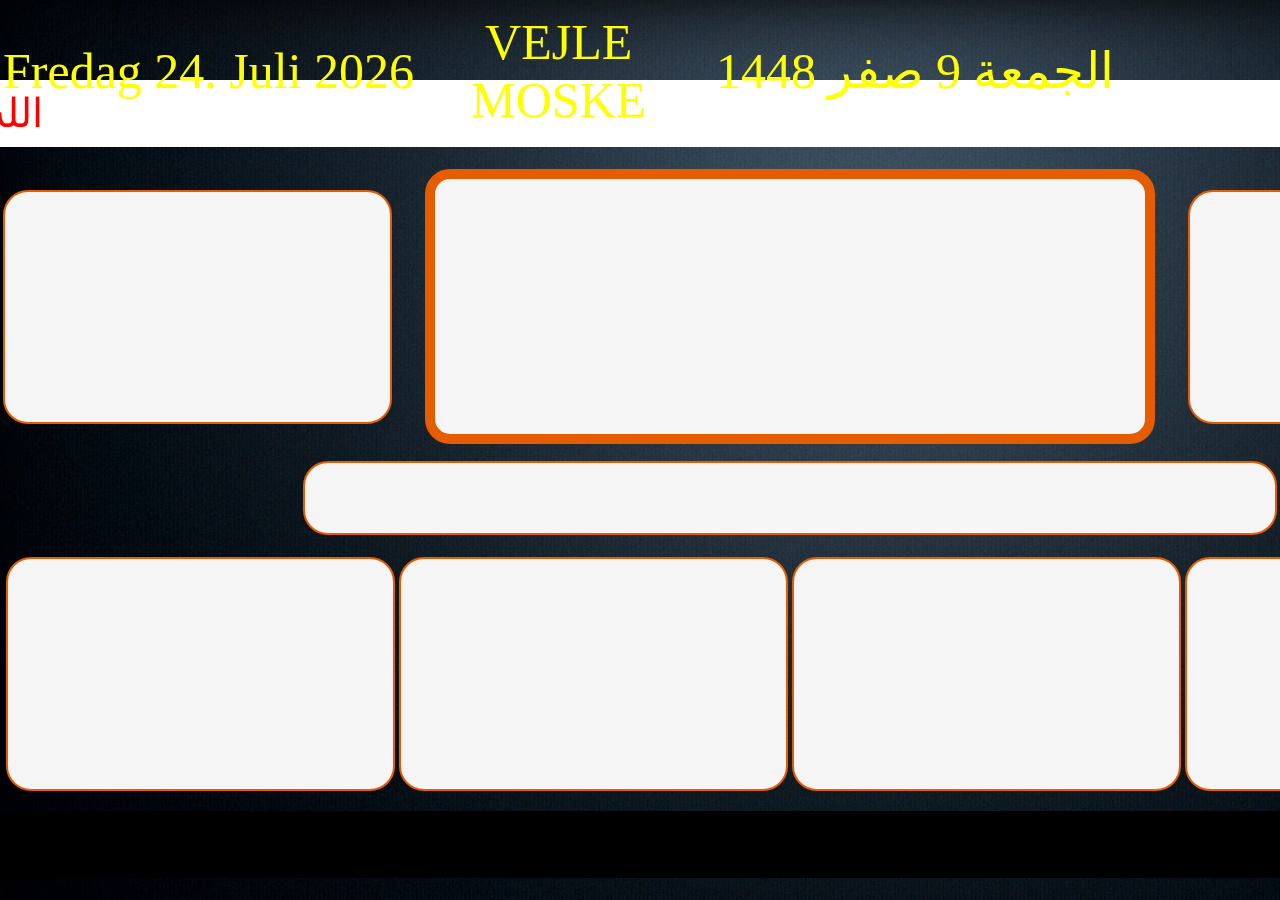
==== index.html @ 35935e8e "Update index.html" ====
<!DOCTYPE html>
<html>
<head>
<meta charset="utf-8" />
<title>Salah</title>

<script src='flip_clock.js'></script>
<script src='flip_clock_salah.js'></script>
<script src='salahdatemodule.js'></script>
<script src='salahfunctions.js'></script>
<script src='lysavis.js'></script>
<link rel="stylesheet" type="text/css" href="salahstyles.css" />
<script>
	//Copyright Yasser Tallouzi
	window.onload = function() {
		initData();
		drawTop();
		init();
		drawTimeLeft();
		startSalahView();
		initLysAvis();

	}
</script>

</head>
<body>
	<div id="top" style="width: 90%;"></div>
	<table id='maintable' style="width: 90%;">
		<tr>
			<td colspan=3 style="height: 15px;" />
		</tr>
		
		
		
		<tr>
			<td style="width: 25%;">
				<canvas id="shuruqClock" class='salahClock' width="365" height="210"></canvas>
			</td>
			<td style="width: 40%; vertical-align: top; text-align: center;">
				<canvas id="clock" width="690" height="235"></canvas>
			</td>
			<td style="width: 25%; text-align: right;">
				<canvas id="fajrClock" class="salahClock" width="365" height="210"></canvas>
			</td>
		</tr>
	<tr>
			<td colspan=3
				style="width: 100%; height: 90px; text-align: center; vertical-align: top; padding:10px 0px 0px 0px;">
				<canvas id="status" class='salahClock' 
					width="950" height="50"></canvas>
			</td>
		</tr>
	
		<tr>
			<td colspan=3>
				<table style="width: 100%;">
					<tr>
						<td style="width: 25%; text-align: left;">
							<canvas id="ishaaClock" class='salahClock' width="365"
								height="210"></canvas>
						</td>
						<td style="width: 25%; text-align: center;">
							<canvas id="magribClock" class='salahClock' width="365"
								height="210"></canvas>
						</td>
						<td style="width: 25%; text-align: center;">
							<canvas id="asrClock" class='salahClock' width="365" height="210"></canvas>
						</td>
						<td style="width: 25%; text-align: right;">
							<canvas id="duhurClock" class='salahClock' width="365"
								height="210"></canvas>
						</td>
					</tr>
				</table>

			</td>
		</tr>
		<marquee behavior="scroll" direction="right" scrollamount="4"
    style="color: red; background-color: white; font-size: 2.5em; padding: 10px; margin-top: 20px; width: 105%; display: block;">
    الله | الرحمن | الرحيم | الملك | القدوس | السلام | المؤمن | المهيمن | العزيز | الجبار | المتكبر | الخالق | البارئ | المصور | الغفار | القهار | الوهاب | الرزاق | الفتاح | العليم | القابض | الباسط | الخافض | الرافع | المعز | المذل | السميع | البصير | الحكم | العدل | اللطيف | الخبير | الحليم | العظيم | الغفور | الشكور | العلي | الكبير | الحفيظ | المقيت | الحسيب | الجليل | الكريم | الرقيب | المجيب | الواسع | الحكيم | الودود | المجيد | الباعث | الشهيد | الحق | الوكيل | القوي | المتين | الولي | الحميد | المحصي | المبدئ | المعيد | المحيي | المميت | الحي | القيوم | الواجد | الماجد | الواحد | الأحد | الصمد | القادر | المقتدر | المقدم | المؤخر | الأول | الآخر | الظاهر | الباطن | الوالي | المتعالي | البر | التواب | المنتقم | العفو | الرءوف | مالك الملك | ذو الجلال والإكرام | المقسط | الجامع | الغني | المغني | المانع | الضار | النافع | النور | الهادي | البديع | الباقي | الوارث | الرشيد | الصبور
</marquee>
	</table>

<marquee behavior="scroll" direction="left" scrollamount="4"
    style="color: white; background-color: black; font-size: 2.5em; padding: 10px; margin-top: 10px; width: 105%; display: block;">
    Vejle Moske Konto nr.9570-11924379  mobilpay 86942 (Islamisk Begravelsesforening konto nr. 0758-3230086299)
</marquee>

</body>
</html>
---- salahstyles.css ----
html {
	height: 100%;
	width: 100%;
	
}
body {
	margin: 0;
	padding: 0;
	height: 100%;
	width: 97%;
   	background-image:url('dark-blue-texture.jpg');
   	/*background-image:url('1624557.jpg');*/
     
      
}
#content {
	
	padding: 0 20px 0 12px;
	margin: auto;
	font: 1.5em arial, verdana, sans-serif;
	min-height: 100%;
	min-width: 100%;
}
 
 
 
#round
{
border-width:5px;
padding:0px 0px;

-moz-border-image:url(border.png) 30 30 round; /* Firefox */
-webkit-border-image:url(border.png) 30 30 round; /* Safari and Chrome */
-o-border-image:url(border.png) 30 30 round; /* Opera */
border-image:url(border.png) 30 30 round;
}

#salahCanvas{
padding:10px 10px; 
background: #FCFF;
//width:100%;
border-radius:25px;
-moz-border-radius:25px; /* Firefox 3.6 and earlier */
border: 1px solid #EAC117; 
}

.salahClock{
	

padding:10px 10px; 
border-radius:25px;
-moz-border-radius:25px; /* Firefox 3.6 and earlier */
border: 2px solid #E65C00;
background-color:#f5f5f5;
}
#clock{
padding:10px 10px; 
/*width:100%;*/

border-radius:25px;
-moz-border-radius:25px; /* Firefox 3.6 and earlier */
border: 10px solid #E65C00;
background-color:#f5f5f5;
}   


#top
{
//border: 1px solid #EAC117;
padding-top:10px;
padding-bottom:20px;

/*background:#dddddd;*/
width:100%;
height: 30px;
font-family:'verdana,arial,sans-serif';

color:yellow;

}

#ticker
{
	
border: 1px solid #EAC117;
padding:10px 10px; 
background:#E65C00;
/*width:100%;*/
border-radius:25px;
-moz-border-radius:25px; /* Firefox 3.6 and earlier */
}

#Danskticker
{
border: 1px solid #EAC117;
padding:10px 10px; 
background:#EAC117;
/*width:100%;*/
border-radius:25px;
-moz-border-radius:25px; /* Firefox 3.6 and earlier */
}

#staticText
{
border: 1px solid #EAC117;
padding:10px 10px; 
background:#EAC117;

font-size: 50px;
width:100%;
/*height:50%;*/

border-radius:25px;
-moz-border-radius:25px; /* Firefox 3.6 and earlier */
}



.table1{ width: 31%;
  height: 40px;
  color: #fff;
  text-align: center;
  float: left;
  margin: 0px 0px 0px 0px;}


.marquee {position:relative;
      overflow:hidden;
      width:100%;
      height:320px;
      /*border:solid black 1px;*/
      }
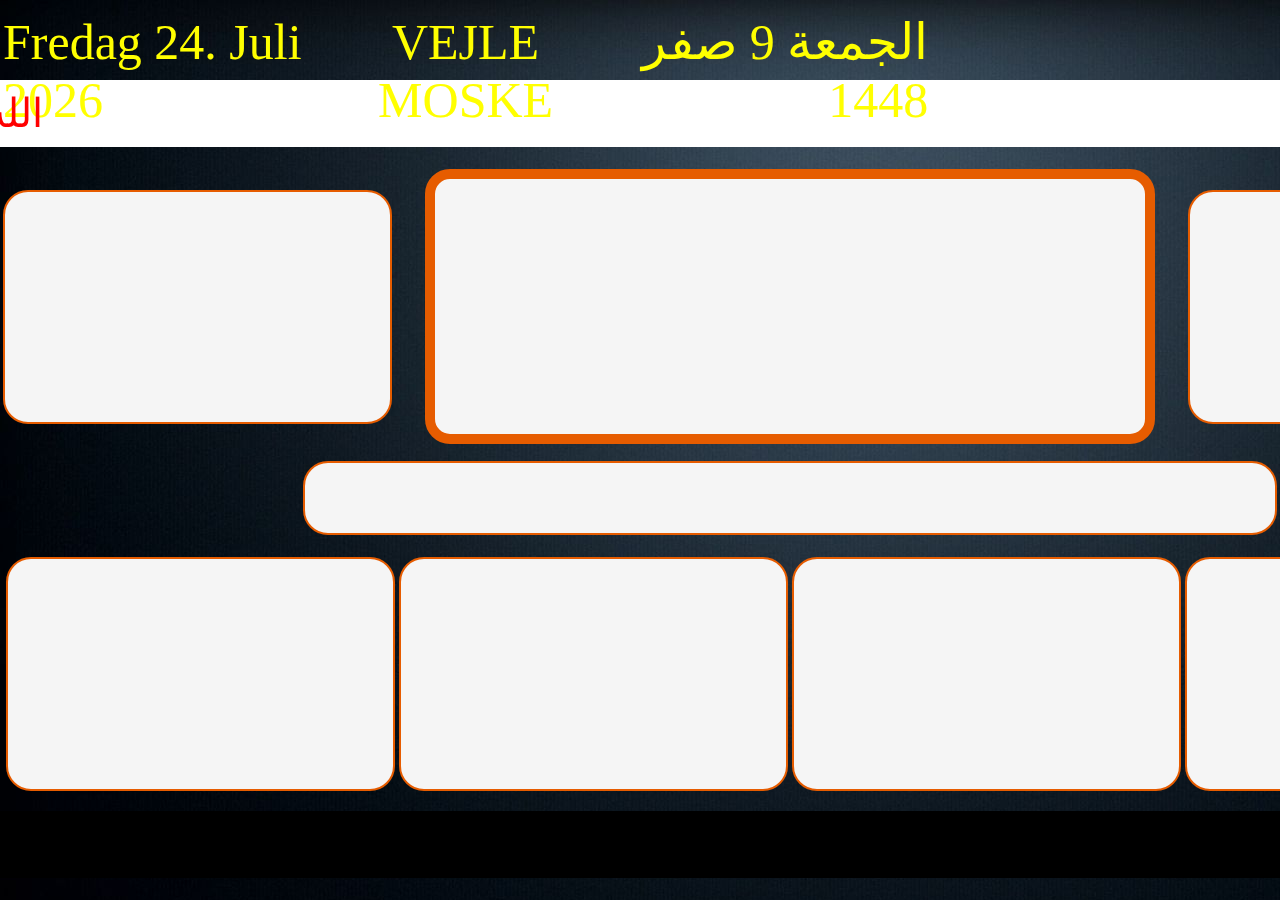
==== commit ebd61282: "Update index.html" ====
--- a/index.html
+++ b/index.html
@@ -25,8 +25,8 @@
 
 </head>
 <body>
-	<div id="top" style="width: 90%;"></div>
-	<table id='maintable' style="width: 90%;">
+	<div id="top" style="width: 75%;"></div>
+	<table id='maintable' style="width: 75%;">
 		<tr>
 			<td colspan=3 style="height: 15px;" />
 		</tr>
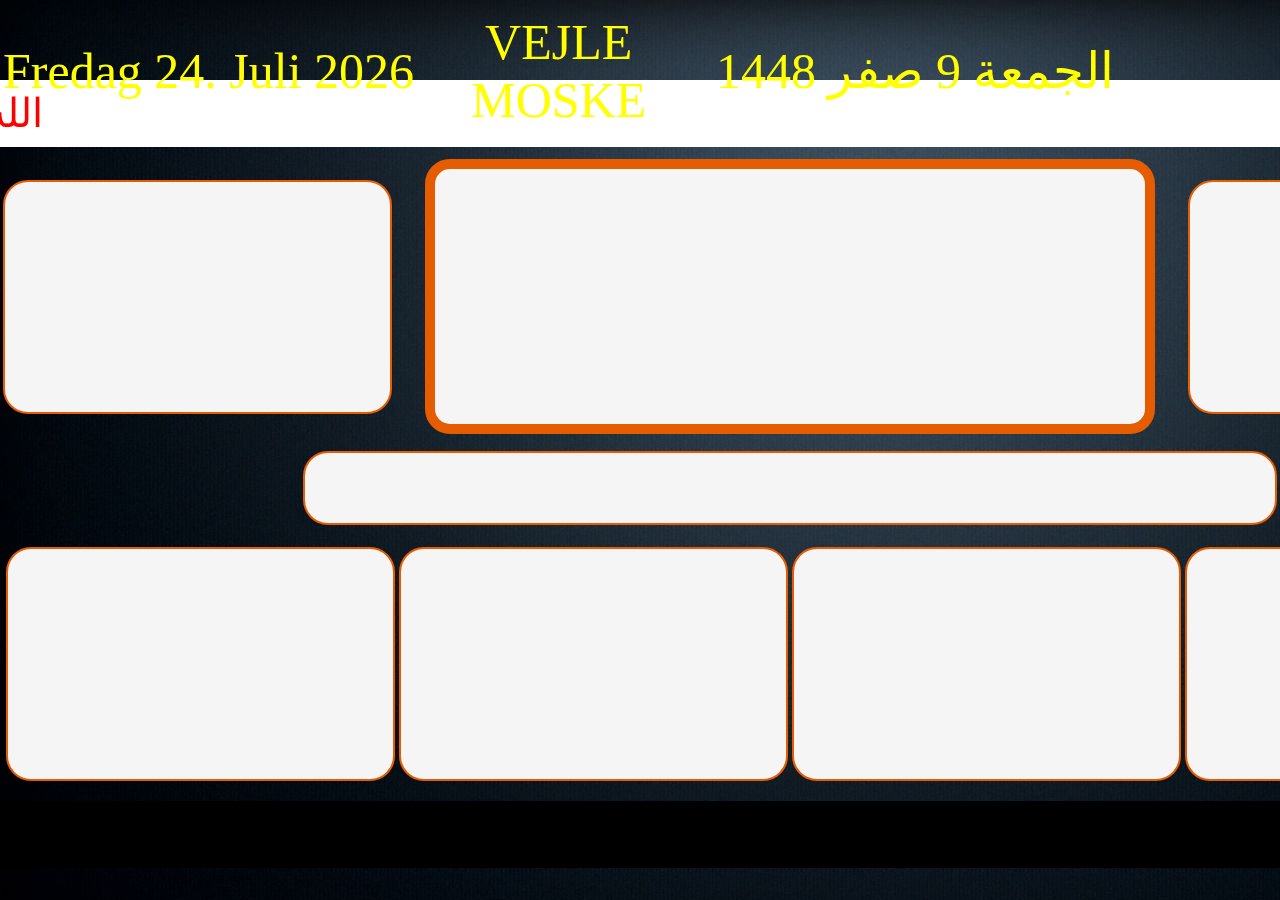
==== commit 9aa92ece: "Update index.html" ====
--- a/index.html
+++ b/index.html
@@ -25,10 +25,10 @@
 
 </head>
 <body>
-	<div id="top" style="width: 75%;"></div>
-	<table id='maintable' style="width: 75%;">
+	<div id="top" style="width: 90%;"></div>
+	<table id='maintable' style="width: 90%;">
 		<tr>
-			<td colspan=3 style="height: 15px;" />
+			<td colspan=3 style="height: 5px;" />
 		</tr>
 		
 		
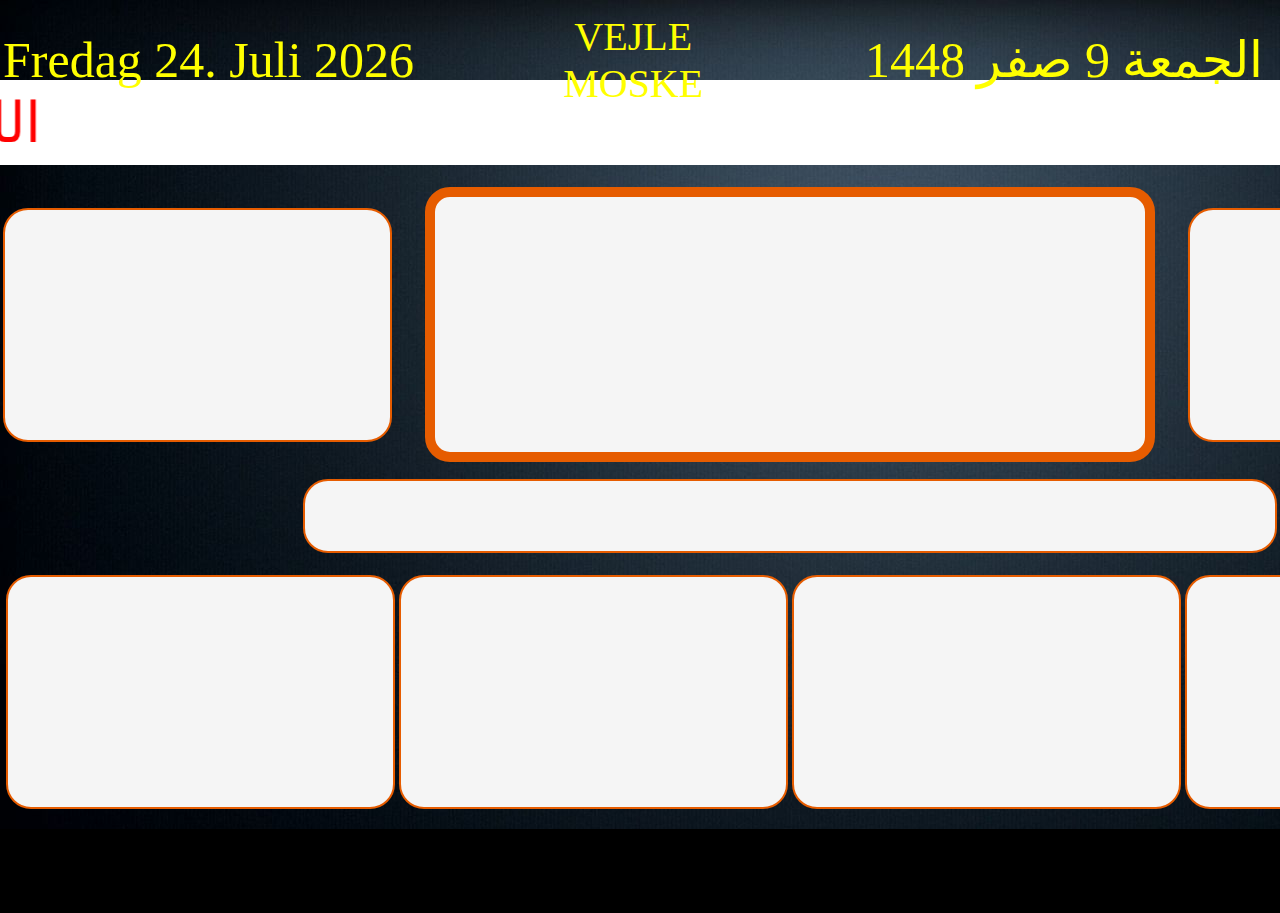
==== commit c62cf3c7: "Add files via upload" ====
--- a/index.html
+++ b/index.html
@@ -25,10 +25,10 @@
 
 </head>
 <body>
-	<div id="top" style="width: 90%;"></div>
-	<table id='maintable' style="width: 90%;">
+	<div id="top" style="width: 102%;"></div>
+	<table id='maintable' style="width: 103%;">
 		<tr>
-			<td colspan=3 style="height: 5px;" />
+			<td colspan=3 style="height: 15px;" />
 		</tr>
 		
 		
@@ -77,15 +77,15 @@
 			</td>
 		</tr>
 		<marquee behavior="scroll" direction="right" scrollamount="4"
-    style="color: red; background-color: white; font-size: 2.5em; padding: 10px; margin-top: 20px; width: 105%; display: block;">
+    style="color: red; background-color: white; font-size: 3.5em; padding: 10px; margin-top: 20px; width: 105%; display: block;">
     الله | الرحمن | الرحيم | الملك | القدوس | السلام | المؤمن | المهيمن | العزيز | الجبار | المتكبر | الخالق | البارئ | المصور | الغفار | القهار | الوهاب | الرزاق | الفتاح | العليم | القابض | الباسط | الخافض | الرافع | المعز | المذل | السميع | البصير | الحكم | العدل | اللطيف | الخبير | الحليم | العظيم | الغفور | الشكور | العلي | الكبير | الحفيظ | المقيت | الحسيب | الجليل | الكريم | الرقيب | المجيب | الواسع | الحكيم | الودود | المجيد | الباعث | الشهيد | الحق | الوكيل | القوي | المتين | الولي | الحميد | المحصي | المبدئ | المعيد | المحيي | المميت | الحي | القيوم | الواجد | الماجد | الواحد | الأحد | الصمد | القادر | المقتدر | المقدم | المؤخر | الأول | الآخر | الظاهر | الباطن | الوالي | المتعالي | البر | التواب | المنتقم | العفو | الرءوف | مالك الملك | ذو الجلال والإكرام | المقسط | الجامع | الغني | المغني | المانع | الضار | النافع | النور | الهادي | البديع | الباقي | الوارث | الرشيد | الصبور
 </marquee>
 	</table>
 
 <marquee behavior="scroll" direction="left" scrollamount="4"
-    style="color: white; background-color: black; font-size: 2.5em; padding: 10px; margin-top: 10px; width: 105%; display: block;">
+    style="color: white; background-color: black; font-size: 3.5em; padding: 10px; margin-top: 10px; width: 105%; display: block;">
     Vejle Moske Konto nr.9570-11924379  mobilpay 86942 (Islamisk Begravelsesforening konto nr. 0758-3230086299)
 </marquee>
 
 </body>
-</html>
+</html>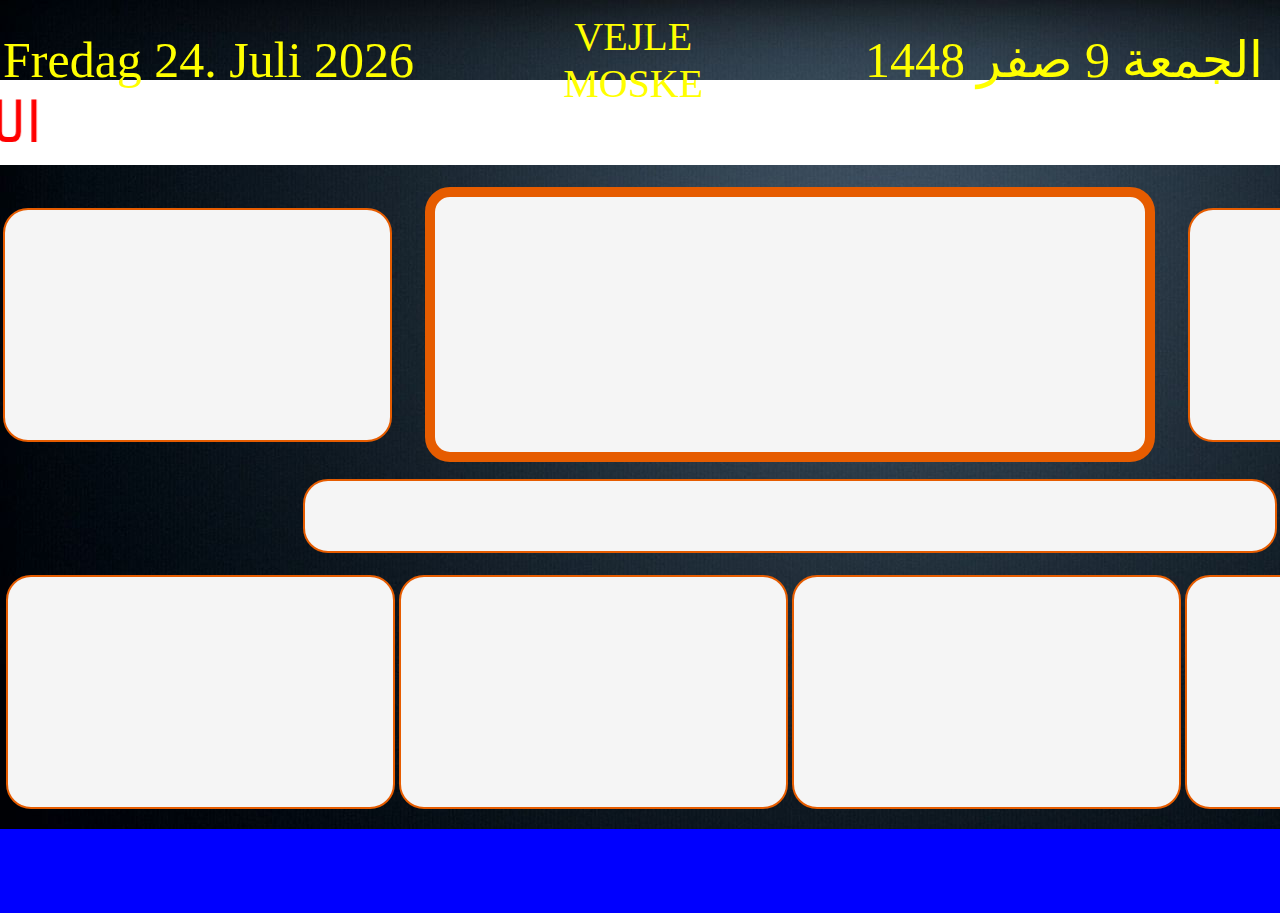
==== commit 531b2d28: "Update index.html" ====
--- a/index.html
+++ b/index.html
@@ -83,9 +83,9 @@
 	</table>
 
 <marquee behavior="scroll" direction="left" scrollamount="4"
-    style="color: white; background-color: black; font-size: 3.5em; padding: 10px; margin-top: 10px; width: 105%; display: block;">
+    style="color: white; background-color: blue; font-size: 3.5em; padding: 10px; margin-top: 10px; width: 105%; display: block;">
     Vejle Moske Konto nr.9570-11924379  mobilpay 86942 (Islamisk Begravelsesforening konto nr. 0758-3230086299)
 </marquee>
 
 </body>
-</html>+</html>
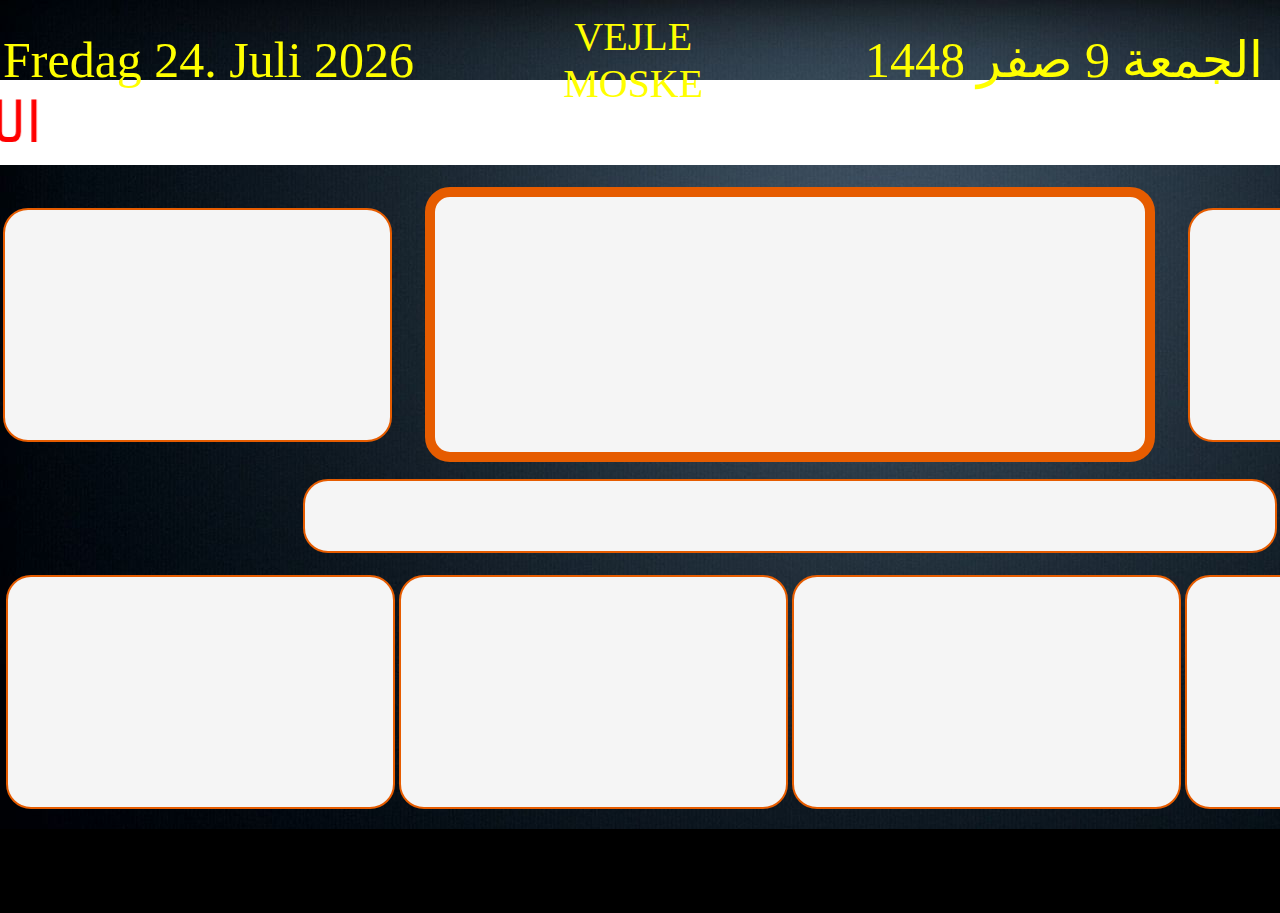
==== commit 85b18bd6: "Update index.html" ====
--- a/index.html
+++ b/index.html
@@ -83,7 +83,7 @@
 	</table>
 
 <marquee behavior="scroll" direction="left" scrollamount="4"
-    style="color: white; background-color: blue; font-size: 3.5em; padding: 10px; margin-top: 10px; width: 105%; display: block;">
+    style="color: white; background-color: black; font-size: 3.5em; padding: 10px; margin-top: 10px; width: 105%; display: block;">
     Vejle Moske Konto nr.9570-11924379  mobilpay 86942 (Islamisk Begravelsesforening konto nr. 0758-3230086299)
 </marquee>
 
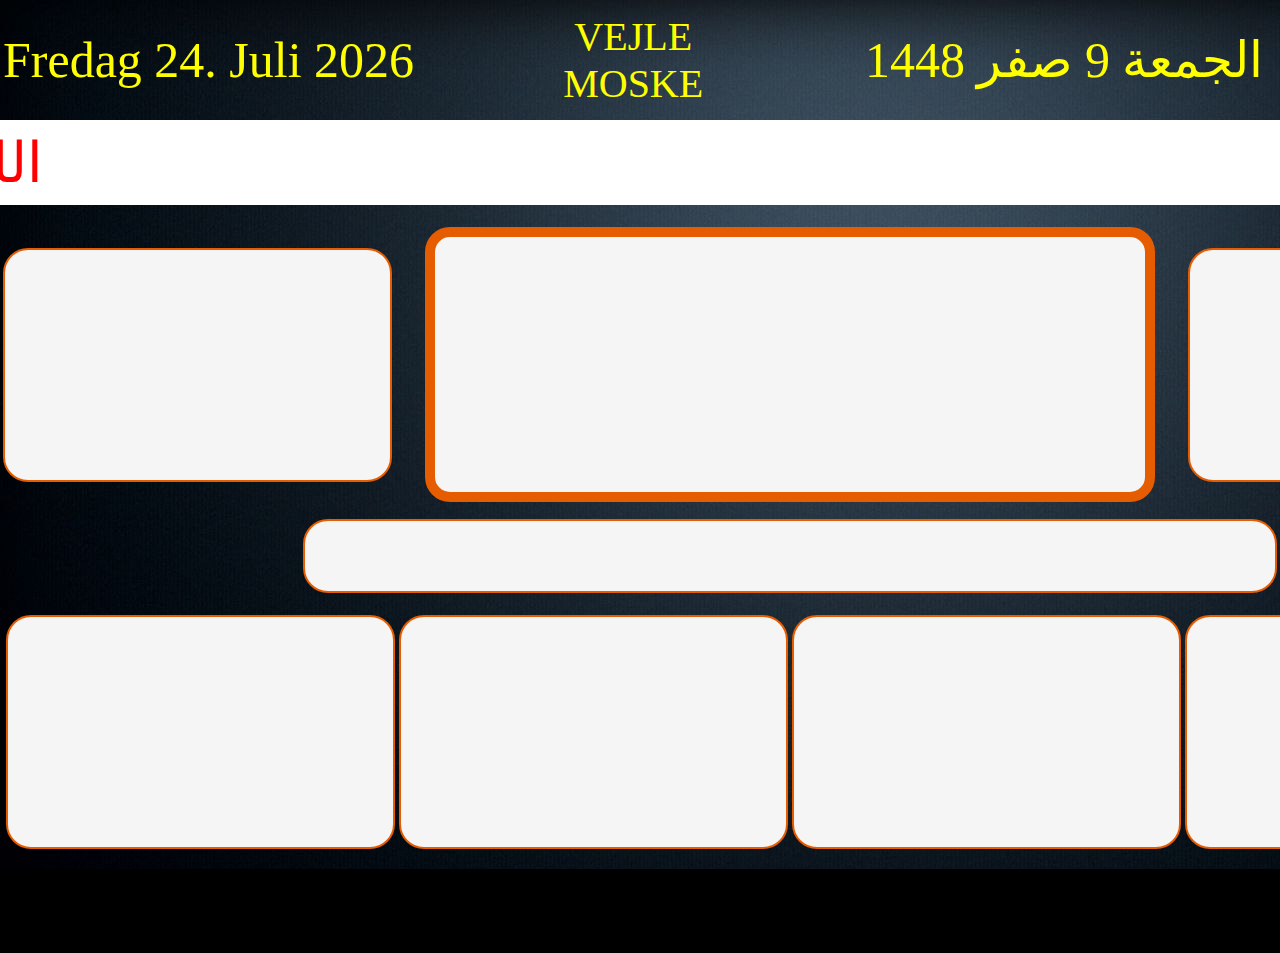
==== commit 9304f02d: "Update index.html" ====
--- a/index.html
+++ b/index.html
@@ -77,7 +77,7 @@
 			</td>
 		</tr>
 		<marquee behavior="scroll" direction="right" scrollamount="4"
-    style="color: red; background-color: white; font-size: 3.5em; padding: 10px; margin-top: 20px; width: 105%; display: block;">
+    style="color: red; background-color: white; font-size: 3.5em; padding: 10px; margin-top: 60px; width: 105%; display: block;">
     الله | الرحمن | الرحيم | الملك | القدوس | السلام | المؤمن | المهيمن | العزيز | الجبار | المتكبر | الخالق | البارئ | المصور | الغفار | القهار | الوهاب | الرزاق | الفتاح | العليم | القابض | الباسط | الخافض | الرافع | المعز | المذل | السميع | البصير | الحكم | العدل | اللطيف | الخبير | الحليم | العظيم | الغفور | الشكور | العلي | الكبير | الحفيظ | المقيت | الحسيب | الجليل | الكريم | الرقيب | المجيب | الواسع | الحكيم | الودود | المجيد | الباعث | الشهيد | الحق | الوكيل | القوي | المتين | الولي | الحميد | المحصي | المبدئ | المعيد | المحيي | المميت | الحي | القيوم | الواجد | الماجد | الواحد | الأحد | الصمد | القادر | المقتدر | المقدم | المؤخر | الأول | الآخر | الظاهر | الباطن | الوالي | المتعالي | البر | التواب | المنتقم | العفو | الرءوف | مالك الملك | ذو الجلال والإكرام | المقسط | الجامع | الغني | المغني | المانع | الضار | النافع | النور | الهادي | البديع | الباقي | الوارث | الرشيد | الصبور
 </marquee>
 	</table>
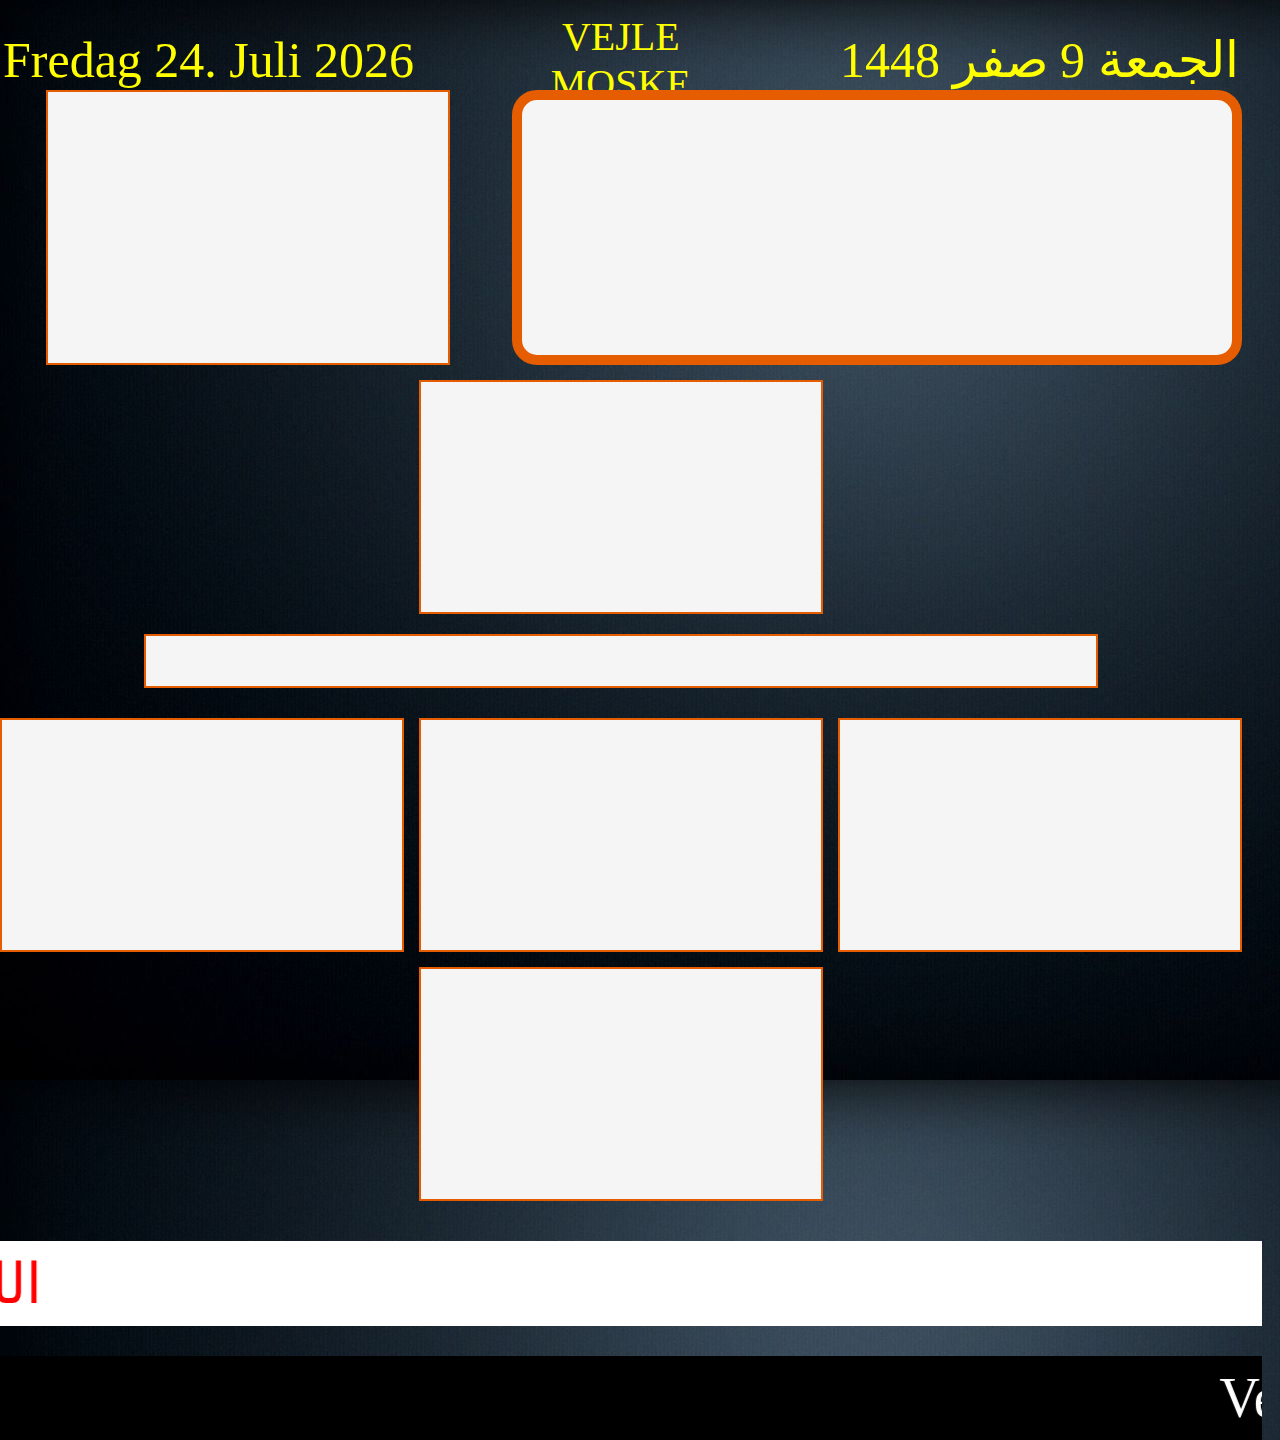
==== commit fe762f26: "Add files via upload" ====
--- a/index.html
+++ b/index.html
@@ -1,8 +1,10 @@
+
 <!DOCTYPE html>
-<html>
+<html lang="ar">
 <head>
-<meta charset="utf-8" />
-<title>Salah</title>
+    <meta charset="utf-8" />
+    <meta name="viewport" content="width=device-width, initial-scale=1.0" />
+    <title>Salah</title>
 
 <script src='flip_clock.js'></script>
 <script src='flip_clock_salah.js'></script>
@@ -10,82 +12,102 @@
 <script src='salahfunctions.js'></script>
 <script src='lysavis.js'></script>
 <link rel="stylesheet" type="text/css" href="salahstyles.css" />
+
 <script>
-	//Copyright Yasser Tallouzi
-	window.onload = function() {
+	window.onload = function () {
 		initData();
 		drawTop();
 		init();
 		drawTimeLeft();
 		startSalahView();
 		initLysAvis();
-
 	}
 </script>
 
+<style>
+	.flex-container {
+		display: flex;
+		flex-wrap: wrap;
+		justify-content: space-around;
+		gap: 15px;
+		margin-top: 30px;
+	}
+
+	.canvas-wrapper {
+		flex: 1 1 300px;
+		display: flex;
+		justify-content: center;
+	}
+
+	#status {
+		display: block;
+		margin: 20px auto;
+		max-width: 950px;
+		width: 100%;
+		height: auto;
+	}
+
+	.marquee-spacer {
+		height: 30px;
+	}
+
+	marquee {
+		width: 100%;
+		display: block;
+	}
+
+
+@media (max-width: 768px) {
+    canvas {
+        width: 100% !important;
+        height: auto !important;
+    }
+
+    marquee {
+        font-size: 2em;
+    }
+}
+
+</style>
 </head>
+
 <body>
-	<div id="top" style="width: 102%;"></div>
-	<table id='maintable' style="width: 103%;">
-		<tr>
-			<td colspan=3 style="height: 15px;" />
-		</tr>
-		
-		
-		
-		<tr>
-			<td style="width: 25%;">
-				<canvas id="shuruqClock" class='salahClock' width="365" height="210"></canvas>
-			</td>
-			<td style="width: 40%; vertical-align: top; text-align: center;">
-				<canvas id="clock" width="690" height="235"></canvas>
-			</td>
-			<td style="width: 25%; text-align: right;">
-				<canvas id="fajrClock" class="salahClock" width="365" height="210"></canvas>
-			</td>
-		</tr>
-	<tr>
-			<td colspan=3
-				style="width: 100%; height: 90px; text-align: center; vertical-align: top; padding:10px 0px 0px 0px;">
-				<canvas id="status" class='salahClock' 
-					width="950" height="50"></canvas>
-			</td>
-		</tr>
+	<div id="top"></div>
 	
-		<tr>
-			<td colspan=3>
-				<table style="width: 100%;">
-					<tr>
-						<td style="width: 25%; text-align: left;">
-							<canvas id="ishaaClock" class='salahClock' width="365"
-								height="210"></canvas>
-						</td>
-						<td style="width: 25%; text-align: center;">
-							<canvas id="magribClock" class='salahClock' width="365"
-								height="210"></canvas>
-						</td>
-						<td style="width: 25%; text-align: center;">
-							<canvas id="asrClock" class='salahClock' width="365" height="210"></canvas>
-						</td>
-						<td style="width: 25%; text-align: right;">
-							<canvas id="duhurClock" class='salahClock' width="365"
-								height="210"></canvas>
-						</td>
-					</tr>
-				</table>
-
-			</td>
-		</tr>
-		<marquee behavior="scroll" direction="right" scrollamount="4"
-    style="color: red; background-color: white; font-size: 3.5em; padding: 10px; margin-top: 60px; width: 105%; display: block;">
-    الله | الرحمن | الرحيم | الملك | القدوس | السلام | المؤمن | المهيمن | العزيز | الجبار | المتكبر | الخالق | البارئ | المصور | الغفار | القهار | الوهاب | الرزاق | الفتاح | العليم | القابض | الباسط | الخافض | الرافع | المعز | المذل | السميع | البصير | الحكم | العدل | اللطيف | الخبير | الحليم | العظيم | الغفور | الشكور | العلي | الكبير | الحفيظ | المقيت | الحسيب | الجليل | الكريم | الرقيب | المجيب | الواسع | الحكيم | الودود | المجيد | الباعث | الشهيد | الحق | الوكيل | القوي | المتين | الولي | الحميد | المحصي | المبدئ | المعيد | المحيي | المميت | الحي | القيوم | الواجد | الماجد | الواحد | الأحد | الصمد | القادر | المقتدر | المقدم | المؤخر | الأول | الآخر | الظاهر | الباطن | الوالي | المتعالي | البر | التواب | المنتقم | العفو | الرءوف | مالك الملك | ذو الجلال والإكرام | المقسط | الجامع | الغني | المغني | المانع | الضار | النافع | النور | الهادي | البديع | الباقي | الوارث | الرشيد | الصبور
-</marquee>
-	</table>
-
-<marquee behavior="scroll" direction="left" scrollamount="4"
-    style="color: white; background-color: black; font-size: 3.5em; padding: 10px; margin-top: 10px; width: 105%; display: block;">
-    Vejle Moske Konto nr.9570-11924379  mobilpay 86942 (Islamisk Begravelsesforening konto nr. 0758-3230086299)
-</marquee>
-
-</body>
-</html>
+	<div class="flex-container">
+		<div class="canvas-wrapper"><canvas id="shuruqClock" class="salahClock" width="365" height="210"></canvas></div>
+		<div class="canvas-wrapper"><canvas id="clock" width="690" height="235"></canvas></div>
+		<div class="canvas-wrapper"><canvas id="fajrClock" class="salahClock" width="365" height="210"></canvas></div>
+	</div>
+	
+	<canvas id="status" class="salahClock" width="950" height="50"></canvas>
+	
+	<div class="flex-container">
+		<div class="canvas-wrapper"><canvas id="ishaaClock" class="salahClock" width="365" height="210"></canvas></div>
+		<div class="canvas-wrapper"><canvas id="magribClock" class="salahClock" width="365" height="210"></canvas></div>
+		<div class="canvas-wrapper"><canvas id="asrClock" class="salahClock" width="365" height="210"></canvas></div>
+		<div class="canvas-wrapper"><canvas id="duhurClock" class="salahClock" width="365" height="210"></canvas></div>
+	</div>
+	
+	<marquee behavior="scroll" direction="right" scrollamount="4"
+		style="color: red; background-color: white; font-size: 3.5em; padding: 10px; margin-top: 40px;">
+		الله | الرحمن | الرحيم | الملك | القدوس | السلام | المؤمن | المهيمن | العزيز | الجبار | المتكبر | الخالق |
+		البارئ | المصور | الغفار | القهار | الوهاب | الرزاق | الفتاح | العليم | القابض | الباسط | الخافض | الرافع |
+		المعز | المذل | السميع | البصير | الحكم | العدل | اللطيف | الخبير | الحليم | العظيم | الغفور | الشكور | العلي |
+		الكبير | الحفيظ | المقيت | الحسيب | الجليل | الكريم | الرقيب | المجيب | الواسع | الحكيم | الودود | المجيد |
+		الباعث | الشهيد | الحق | الوكيل | القوي | المتين | الولي | الحميد | المحصي | المبدئ | المعيد | المحيي |
+		المميت | الحي | القيوم | الواجد | الماجد | الواحد | الأحد | الصمد | القادر | المقتدر | المقدم | المؤخر | الأول
+		| الآخر | الظاهر | الباطن | الوالي | المتعالي | البر | التواب | المنتقم | العفو | الرءوف | مالك الملك | ذو
+		الجلال والإكرام | المقسط | الجامع | الغني | المغني | المانع | الضار | النافع | النور | الهادي | البديع |
+		الباقي | الوارث | الرشيد | الصبور
+	</marquee>
+	
+	<div class="marquee-spacer"></div>
+	
+	<marquee behavior="scroll" direction="left" scrollamount="4"
+		style="color: white; background-color: black; font-size: 3.5em; padding: 10px;">
+		Vejle Moske Konto nr.9570-11924379 mobilpay 86942 (Islamisk Begravelsesforening konto nr. 0758-3230086299)
+	</marquee>
+	</body>
+	</html>
+	--- a/salahstyles.css
+++ b/salahstyles.css
@@ -1,133 +1,128 @@
- 
+
 html {
-	height: 100%;
-	width: 100%;
-	
-}
-body {
-	margin: 0;
-	padding: 0;
-	height: 100%;
-	width: 97%;
-   	background-image:url('dark-blue-texture.jpg');
-   	/*background-image:url('1624557.jpg');*/
-     
-      
-}
-#content {
-	
-	padding: 0 20px 0 12px;
-	margin: auto;
-	font: 1.5em arial, verdana, sans-serif;
-	min-height: 100%;
-	min-width: 100%;
-}
- 
- 
- 
-#round
-{
-border-width:5px;
-padding:0px 0px;
-
--moz-border-image:url(border.png) 30 30 round; /* Firefox */
--webkit-border-image:url(border.png) 30 30 round; /* Safari and Chrome */
--o-border-image:url(border.png) 30 30 round; /* Opera */
-border-image:url(border.png) 30 30 round;
+    height: 100%;
+    width: 100%;
 }
 
-#salahCanvas{
-padding:10px 10px; 
-background: #FCFF;
-//width:100%;
-border-radius:25px;
--moz-border-radius:25px; /* Firefox 3.6 and earlier */
-border: 1px solid #EAC117; 
+body {
+    margin: 0;
+    padding: 0;
+    height: 100%;
+    width: 97%;
+    background-image: url('dark-blue-texture.jpg');
+    /* background-image: url('1624557.jpg'); */
 }
 
-.salahClock{
-	
-
-padding:10px 10px; 
-border-radius:25px;
--moz-border-radius:25px; /* Firefox 3.6 and earlier */
-border: 2px solid #E65C00;
-background-color:#f5f5f5;
-}
-#clock{
-padding:10px 10px; 
-/*width:100%;*/
-
-border-radius:25px;
--moz-border-radius:25px; /* Firefox 3.6 and earlier */
-border: 10px solid #E65C00;
-background-color:#f5f5f5;
-}   
-
-
-#top
-{
-//border: 1px solid #EAC117;
-padding-top:10px;
-padding-bottom:20px;
-
-/*background:#dddddd;*/
-width:100%;
-height: 30px;
-font-family:'verdana,arial,sans-serif';
-
-color:yellow;
-
+#content {
+    padding: 0 20px 0 12px;
+    margin: auto;
+    font: 1.5em arial, verdana, sans-serif;
+    min-height: 100%;
+    min-width: 100%;
 }
 
-#ticker
-{
-	
-border: 1px solid #EAC117;
-padding:10px 10px; 
-background:#E65C00;
-/*width:100%;*/
-border-radius:25px;
--moz-border-radius:25px; /* Firefox 3.6 and earlier */
+#round {
+    border-width: 5px;
+    padding: 0px 0px;
+    -moz-border-image: url(border.png) 30 30 round;
+    -webkit-border-image: url(border.png) 30 30 round;
+    -o-border-image: url(border.png) 30 30 round;
+    border-image: url(border.png) 30 30 round;
 }
 
-#Danskticker
-{
-border: 1px solid #EAC117;
-padding:10px 10px; 
-background:#EAC117;
-/*width:100%;*/
-border-radius:25px;
--moz-border-radius:25px; /* Firefox 3.6 and earlier */
+#salahCanvas {
+    padding: 10px 10px;
+    background: #FCFFFF; /* تصحيح اللون */
+    /* width: 100%; */
+    border-radius: 25px;
+    -moz-border-radius: 25px;
+    border: 1px solid #EAC117;
 }
 
-#staticText
-{
-border: 1px solid #EAC117;
-padding:10px 10px; 
-background:#EAC117;
-
-font-size: 50px;
-width:100%;
-/*height:50%;*/
-
-border-radius:25px;
--moz-border-radius:25px; /* Firefox 3.6 and earlier */
+.salahClock {
+    width: 100%;
+    max-width: 400px;
+    height: auto;
+    border: 2px solid #E65C00;
+    background-color: #f5f5f5;
 }
 
+#clock {
+    padding: 10px 10px;
+    /* width: 100%; */
+    border-radius: 25px;
+    -moz-border-radius: 25px;
+    border: 10px solid #E65C00;
+    background-color: #f5f5f5;
+}
 
+#top {
+    /* border: 1px solid #EAC117; */
+    padding-top: 10px;
+    padding-bottom: 20px;
+    width: 100%;
+    height: 30px;
+    font-family: 'verdana,arial,sans-serif';
+    color: yellow;
+}
 
-.table1{ width: 31%;
-  height: 40px;
-  color: #fff;
-  text-align: center;
-  float: left;
-  margin: 0px 0px 0px 0px;}
+#ticker {
+    border: 1px solid #EAC117;
+    padding: 10px 10px;
+    background: #E65C00;
+    /* width: 100%; */
+    border-radius: 25px;
+    -moz-border-radius: 25px;
+}
 
+#Danskticker {
+    border: 1px solid #EAC117;
+    padding: 10px 10px;
+    background: #EAC117;
+    /* width: 100%; */
+    border-radius: 25px;
+    -moz-border-radius: 25px;
+}
 
-.marquee {position:relative;
-      overflow:hidden;
-      width:100%;
-      height:320px;
-      /*border:solid black 1px;*/
-      }
+#staticText {
+    border: 1px solid #EAC117;
+    padding: 10px 10px;
+    background: #EAC117;
+    font-size: 50px;
+    width: 100%;
+    /* height: 50%; */
+    border-radius: 25px;
+    -moz-border-radius: 25px;
+}
+
+.table1 {
+    width: 31%;
+    height: 40px;
+    color: #fff;
+    text-align: center;
+    float: left;
+    margin: 0px 0px 0px 0px;
+}
+
+.marquee {
+    position: relative;
+    overflow: hidden;
+    width: 100%;
+    height: 320px;
+    /* border: solid black 1px; */
+}
+
+@media (max-width: 768px) {
+    .salahClock {
+        max-width: 100%;
+    }
+
+    canvas {
+        width: 100% !important;
+        height: auto !important;
+    }
+
+    marquee {
+        font-size: 2em;
+    }
+}
